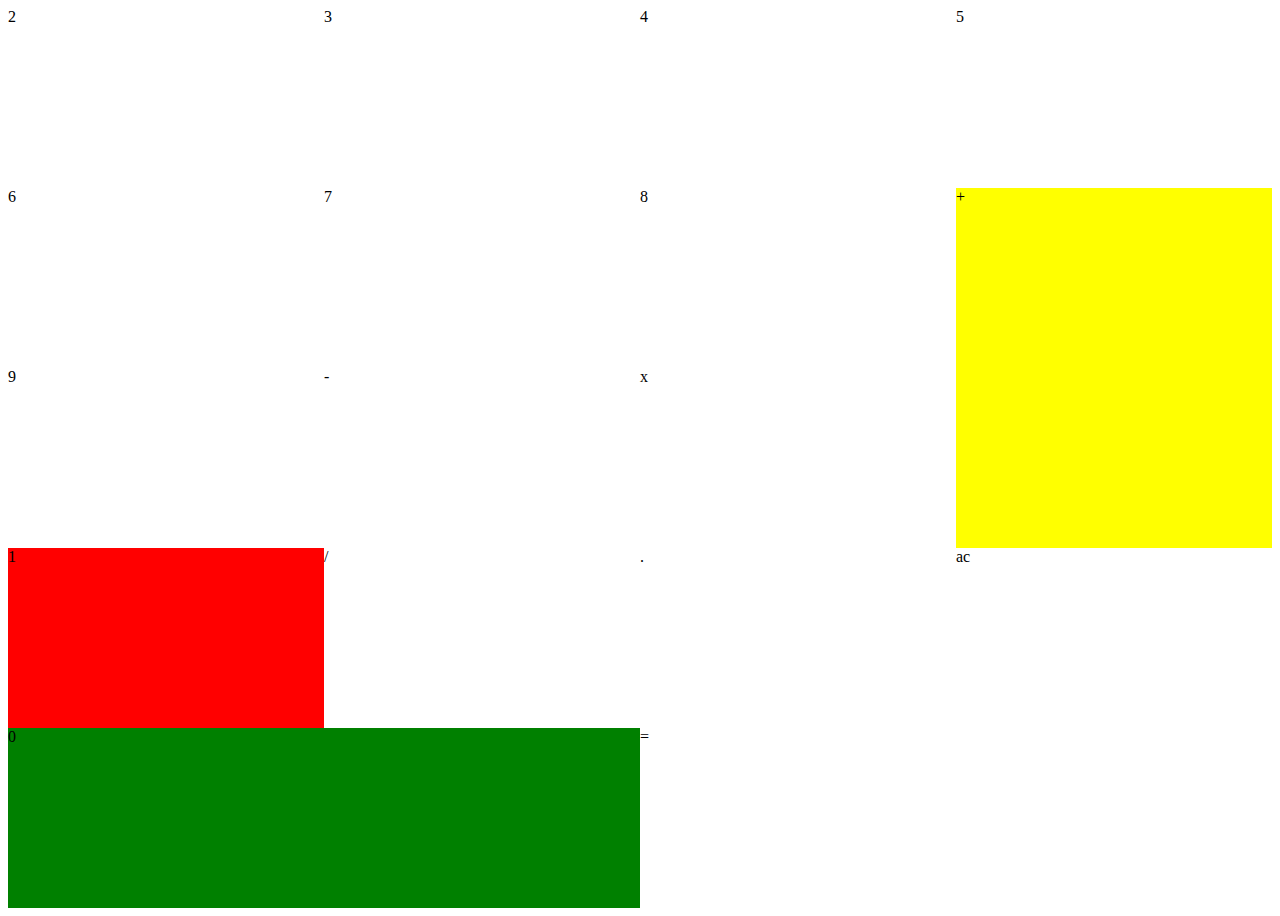
==== index.html @ 390a3f53 "ok" ====
<!DOCTYPE html>
<html lang="fr">

<head>
    <meta charset="UTF-8">
    <meta name="viewport" content="width=device-width, initial-scale=1.0">
    <title>Document</title>
    <link href="https://cdn.jsdelivr.net/npm/bootstrap@5.3.2/dist/css/bootstrap.min.css" rel="stylesheet"
        integrity="sha384-T3c6CoIi6uLrA9TneNEoa7RxnatzjcDSCmG1MXxSR1GAsXEV/Dwwykc2MPK8M2HN" crossorigin="anonymous">
    <link rel="stylesheet" href="style.css">
</head>

<body>

    <div class="buttons">
        <div class="one">1</div>
        <div class="two">2</div>
        <div class="three">3</div>
        <div class="four">4</div>
        <div class="five">5</div>
        <div class="six">6</div>
        <div class="seven">7</div>
        <div class="eight">8</div>
        <div class="nine">9</div>
        <div class="zero">0</div>
        <div class="plus">+</div>
        <div class="minus">-</div>
        <div class="multiply">x</div>
        <div class="divide">/</div>
        <div class="point">.</div>
        <div class="reset">ac</div>
        <div class="result">=</div>
    </div>

    <script src="https://cdn.jsdelivr.net/npm/bootstrap@5.3.2/dist/js/bootstrap.bundle.min.js"
        integrity="sha384-C6RzsynM9kWDrMNeT87bh95OGNyZPhcTNXj1NW7RuBCsyN/o0jlpcV8Qyq46cDfL"
        crossorigin="anonymous"></script>
</body>

</html>
---- style.css ----
.buttons {
    display: grid;
    grid-template-columns: 1fr 1fr 1fr 1fr;
    grid-template-rows: 20vh 20vh 20vh 20vh 20vh;
}

.one {
    background: red;
    grid-column: 1 / 2;
    grid-row: 4 / 5;
}

.zero {
    background: green;
    grid-column: 1 / 3;
    grid-row: 5 / 6;
}

.plus {
    background: yellow;
    grid-column: 4 / 5;
    grid-row: 2 / 4;
}
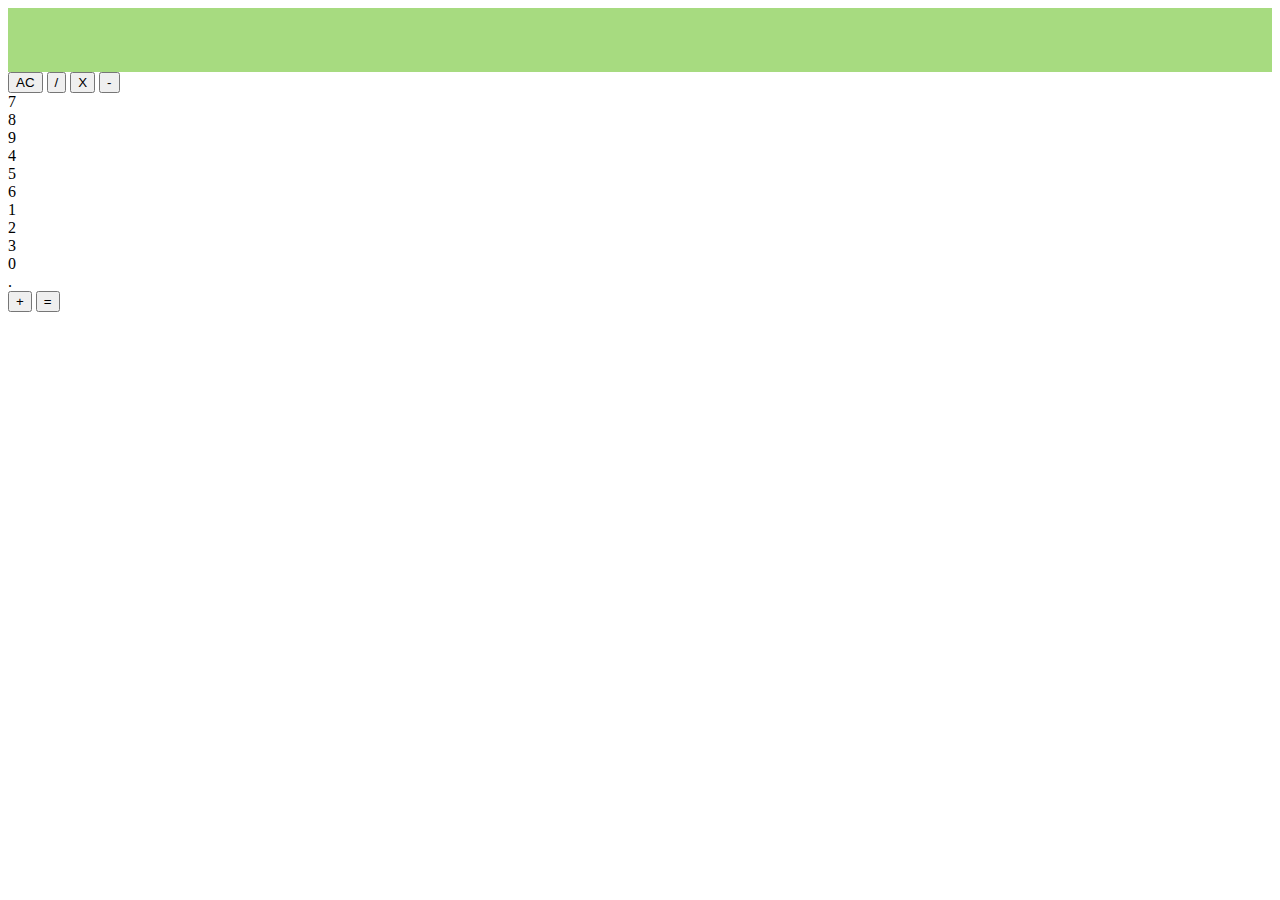
==== commit b1e3658e: "mise à jour du repo" ====
--- a/index.html
+++ b/index.html
@@ -7,34 +7,68 @@
     <title>Document</title>
     <link href="https://cdn.jsdelivr.net/npm/bootstrap@5.3.2/dist/css/bootstrap.min.css" rel="stylesheet"
         integrity="sha384-T3c6CoIi6uLrA9TneNEoa7RxnatzjcDSCmG1MXxSR1GAsXEV/Dwwykc2MPK8M2HN" crossorigin="anonymous">
-    <link rel="stylesheet" href="style.css">
+    <link rel="stylesheet" href="assets/style/style.css">
+
 </head>
 
 <body>
 
-    <div class="buttons">
-        <div class="one">1</div>
-        <div class="two">2</div>
-        <div class="three">3</div>
-        <div class="four">4</div>
-        <div class="five">5</div>
-        <div class="six">6</div>
-        <div class="seven">7</div>
-        <div class="eight">8</div>
-        <div class="nine">9</div>
-        <div class="zero">0</div>
-        <div class="plus">+</div>
-        <div class="minus">-</div>
-        <div class="multiply">x</div>
-        <div class="divide">/</div>
-        <div class="point">.</div>
-        <div class="reset">ac</div>
-        <div class="result">=</div>
+    <div class="row justify-content-center align-items-center border border-success vh-100">
+
+        <div class="col-lg-2 col-12 border shadow rounded p-2 calculator">
+
+            <!-- Affichage -->
+            <div class="p-3 screen">
+                <div class="top-screen">
+                    <span id="screenNb1"></span>
+                    <span id="screenOperator"></span>
+                    <span id="screenNb2"></span>
+                </div>
+                <div class="bottom-screen text-end fs-1 fw-bold" id="screenResult"></div>
+            </div>
+
+            <!-- Tous les boutons -->
+            <div class="all-buttons">
+
+                <!-- Boutons du haut -->
+                <div class="row m-0 p-0 top-buttons">
+                    <button class="col-3 btn btn-danger border border-light" data-type="reset">AC</button>
+                    <button class="col-3 btn btn-secondary border border-light" data-type="operator">/</button>
+                    <button class="col-3 btn btn-secondary border border-light" data-type="operator">X</button>
+                    <button class="col-3 btn btn-secondary border border-light" data-type="operator">-</button>
+                </div>
+                <!-- Boutons du milieu -->
+                <div class="row m-0 p-0 middle-buttons">
+                    <div class="row m-0 p-0 col-9 border middle-buttons">
+                        <div class="col-4 btn btn-outline-dark border border-secondary" data-type="number">7</div>
+                        <div class="col-4 btn btn-outline-dark border border-secondary" data-type="number">8</div>
+                        <div class="col-4 btn btn-outline-dark border border-secondary" data-type="number">9</div>
+                        <div class="col-4 btn btn-outline-dark border border-secondary" data-type="number">4</div>
+                        <div class="col-4 btn btn-outline-dark border border-secondary" data-type="number">5</div>
+                        <div class="col-4 btn btn-outline-dark border border-secondary" data-type="number">6</div>
+                        <div class="col-4 btn btn-outline-dark border border-secondary" data-type="number">1</div>
+                        <div class="col-4 btn btn-outline-dark border border-secondary" data-type="number">2</div>
+                        <div class="col-4 btn btn-outline-dark border border-secondary" data-type="number">3</div>
+                        <div class="col-8 btn btn-outline-dark border border-secondary" data-type="number">0</div>
+                        <div class="col-4 btn btn-outline-dark border border-secondary" data-type="number">.</div>
+                    </div>
+                    <!-- boutons de coté -->
+                    <div class="row m-0 p-0 col-3 side-buttons">
+                        <button class="col-12 btn btn-secondary border border-light" data-type="operator">+</button>
+                        <button class="col-12 btn btn-warning border border-light" data-type="result">=</button>
+                    </div>
+                </div>
+
+            </div>
+
+        </div>
+
     </div>
 
     <script src="https://cdn.jsdelivr.net/npm/bootstrap@5.3.2/dist/js/bootstrap.bundle.min.js"
         integrity="sha384-C6RzsynM9kWDrMNeT87bh95OGNyZPhcTNXj1NW7RuBCsyN/o0jlpcV8Qyq46cDfL"
         crossorigin="anonymous"></script>
+    <script src="assets/script/script.js"></script>
 </body>
 
 </html>--- a/assets/style/style.css
+++ b/assets/style/style.css
@@ -0,0 +1,12 @@
+body .screen {
+  background-color: rgb(167, 219, 128);
+}
+body .screen .top-screen {
+  height: 4rem;
+}
+body .screen .top-screen #screenNb1, body .screen .top-screen #screenNb2 {
+  font-size: 1.2rem;
+}
+body .screen .top-screen #screenOperator {
+  font-size: 1rem;
+}/*# sourceMappingURL=style.css.map */